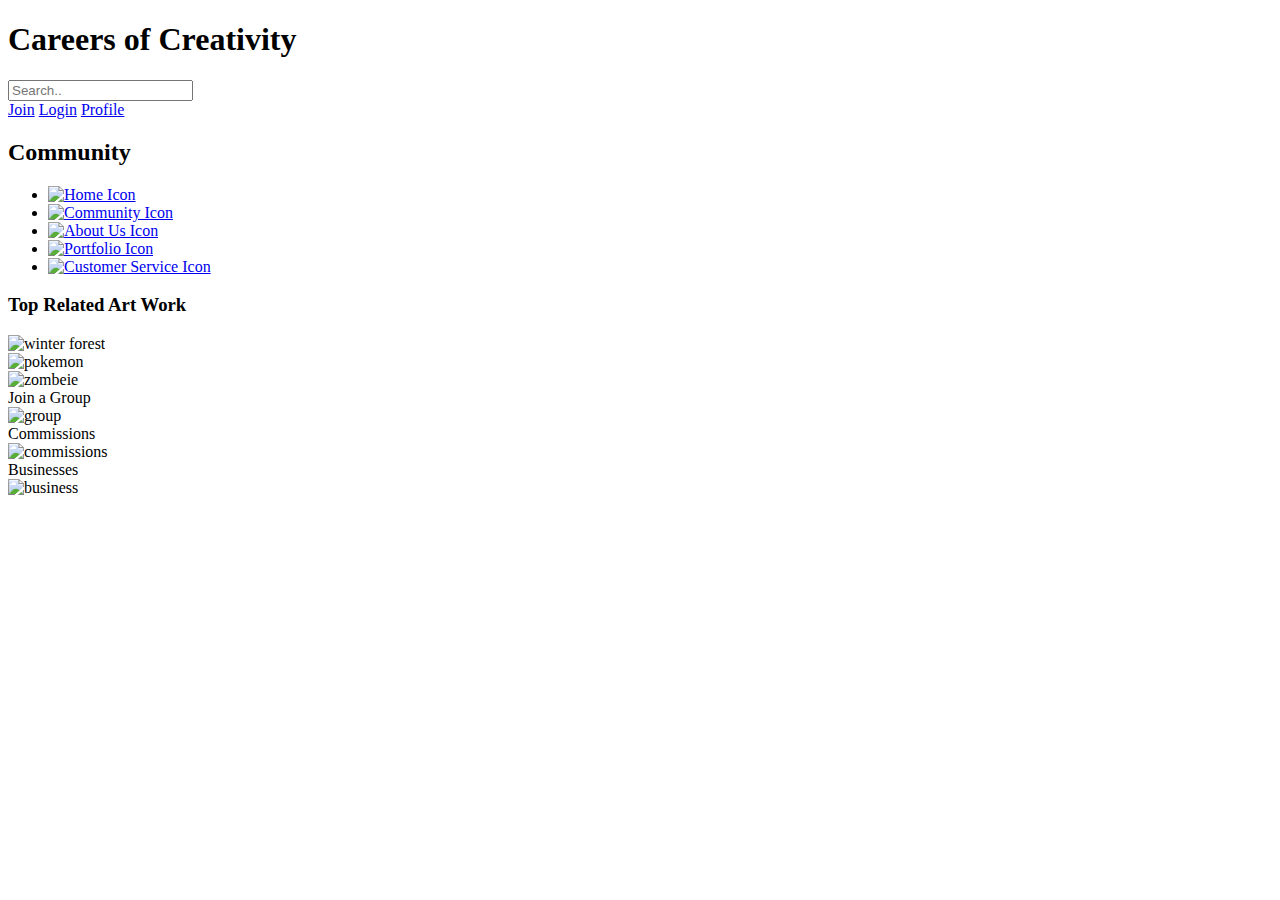
==== community.html @ bda290e9 "Add files via upload" ====
<!DOCTYPE html>
<html lang="en">
<head>
  <meta name="viewport" content="width=device-width, initial-scale=1.0">
    <meta charset="UTF-8">
   <link href="community.css" rel="stylesheet" type="text/css"/>
    <title>Comunity</title>
</head>

<body>
 <h1>Careers of Creativity</h1>
<div class="topnav">
<input type="text" placeholder="Search..">
</div>

<div class="right-container">
<a href="join.html">Join</a>
<a href="login.html">Login</a>
<a href="profile.html">Profile</a>
</div>

<h2> 
Community
</h2>

<nav>
    <ul class="icon-list">
        <li class="icon"><a href="index.html"><img src="home.png" alt="Home Icon"></a></li>
        <li class="icon"><a href="community.html"><img src="community.png" alt="Community Icon"></a></li>
        <li class="icon"><a href="about.html"><img src="about_us.png" alt="About Us Icon"></a></li>
        <li class="icon"><a href="portfolio.html"><img src="portfolio.png" alt="Portfolio Icon"></a></li>
        <li class="icon"><a href="additional_services.html"><img src="customer_service.png" alt="Customer Service Icon"></a></li>
    </ul>
</nav>

<h3> 
Top Related Art Work
</h3>

<section>
<div class="forest">
 <img src="winter_forest.png" width="250" height="300" alt="winter forest">
</div>
<div class="pokemon">
<img src="pokemon.png" width="250" height="250" alt="pokemon">
</div>
<div class="zombie">
<img src="zombie.png" width="250" height="250" alt="zombeie">
</div>
</section>

<div class="join">
Join a Group
<div class="group">
<img src="group.png" width="250" height="250" alt="group">
</div>
</div>

<div class="commissions">
Commissions
<div class="commission">
<img src="commission.jpg" width="250" height="250" alt="commissions">
</div>
</div>

<div class="businesses">
Businesses
<div class="business">
<img src="art-business-ideal.jpg" width="250" height="250" alt="business">
</div>
</div>

</body> 
</html>
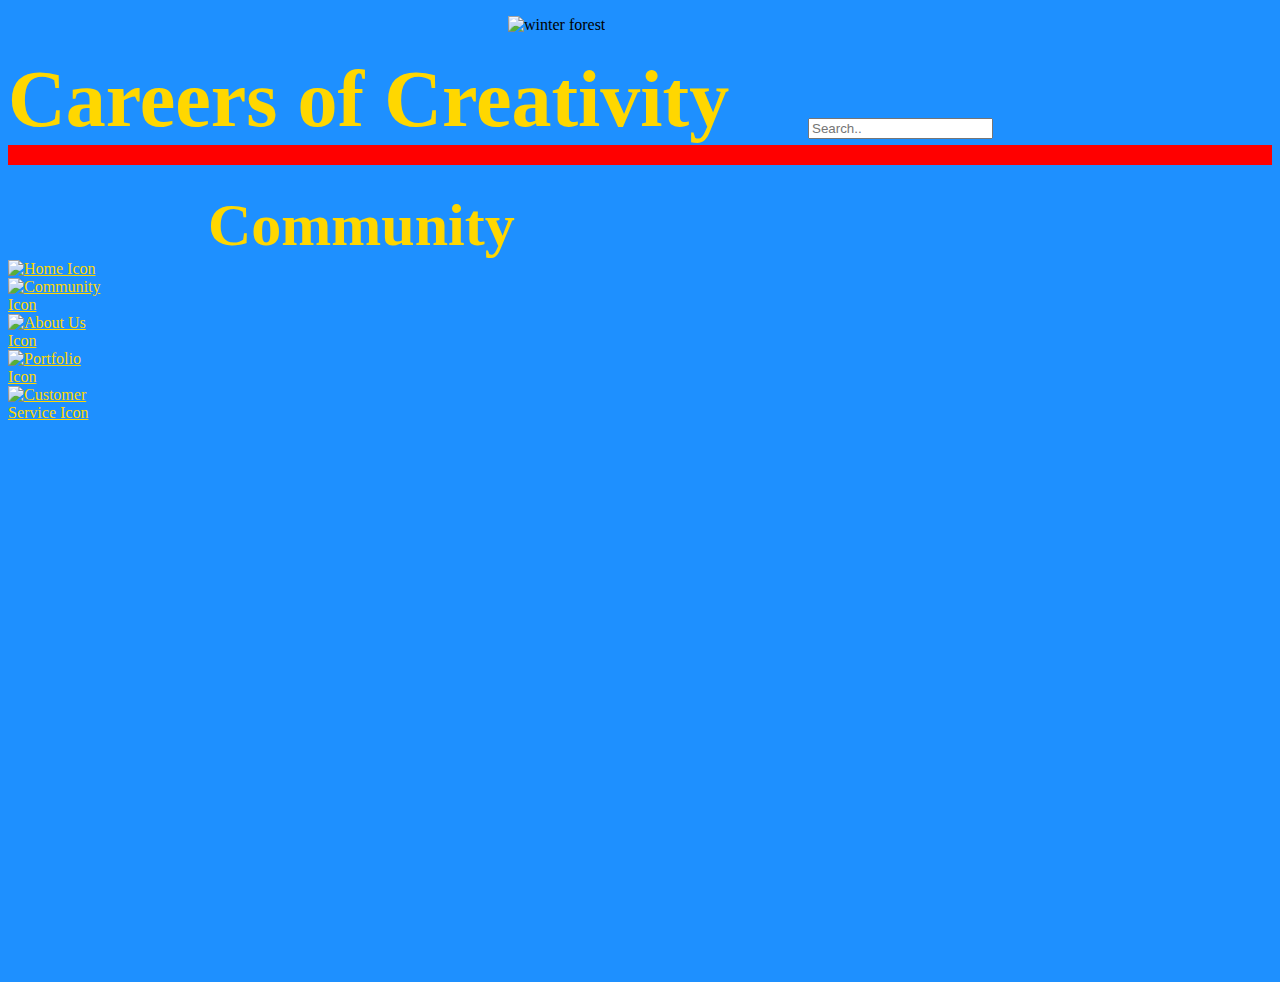
==== commit bc6aa3c5: "Update community.html" ====
--- a/community.html
+++ b/community.html
@@ -3,7 +3,7 @@
 <head>
   <meta name="viewport" content="width=device-width, initial-scale=1.0">
     <meta charset="UTF-8">
-   <link href="community.css" rel="stylesheet" type="text/css"/>
+   <link rel="stylesheet" type="text/css" href="css/community.css">
     <title>Comunity</title>
 </head>
 
--- a/css/community.css
+++ b/css/community.css
@@ -0,0 +1,128 @@
+h1{
+color: gold;
+}
+
+h1 {
+	border-bottom: solid red thick;
+	border-width: 20px;
+	font-size: 80px; 
+}
+
+h2{
+font-size: 60px;
+color: gold;
+position: relative; 
+bottom: 150px;
+left: 200px;
+}
+
+h3{
+font-size: 30px;
+color: gold;
+position: relative; 
+bottom: 700px;
+left: 900px;
+}
+
+p {
+border: 10px solid black; 
+border-width: 20px;
+font-size: 30px;
+}
+
+body {
+	background-color:dodgerblue;
+} 
+
+.right-container{
+font-size: 45px;
+position: relative;
+bottom: 155px;
+left: 1500px
+}
+
+a{
+color: gold;
+}
+
+.icon-list{
+padding: 0;
+display: block;
+margin-bottom: 10px;
+position: relative;
+bottom: 100px;
+}
+
+.icon-list li img{
+display: block;
+width: 100px;
+height: auto;
+position: relative;
+bottom: 100px;
+}
+
+.topnav{
+ position: relative;
+  left: 800px;
+bottom: 100px;
+}
+
+.forest{
+position: relative;
+bottom: 700px;
+left: 500px;
+}
+
+.pokemon{
+position: relative;
+bottom: 950px;
+left: 800px;
+}
+
+.zombie{
+position: relative;
+bottom: 1200px;
+left: 1100px;
+}
+
+.join{
+font-size: 30px;
+color: gold;
+position: relative;
+bottom: 1100px;
+left: 500px;
+}
+
+.commissions{
+font-size: 30px;
+color: gold;
+position: relative;
+bottom: 1395px;
+left: 850px;
+}
+
+.businesses{
+font-size: 30px;
+color: gold;
+position: relative;
+bottom: 1685px;
+left: 1200px;
+}
+
+.group{
+position: relative;
+bottom: 30px;
+right: 45px;
+}
+
+.commission{
+position: relative;
+top: 20px;
+right: 45px;
+}
+
+.business{
+position: relative;
+top: 20px;
+right: 45px;
+}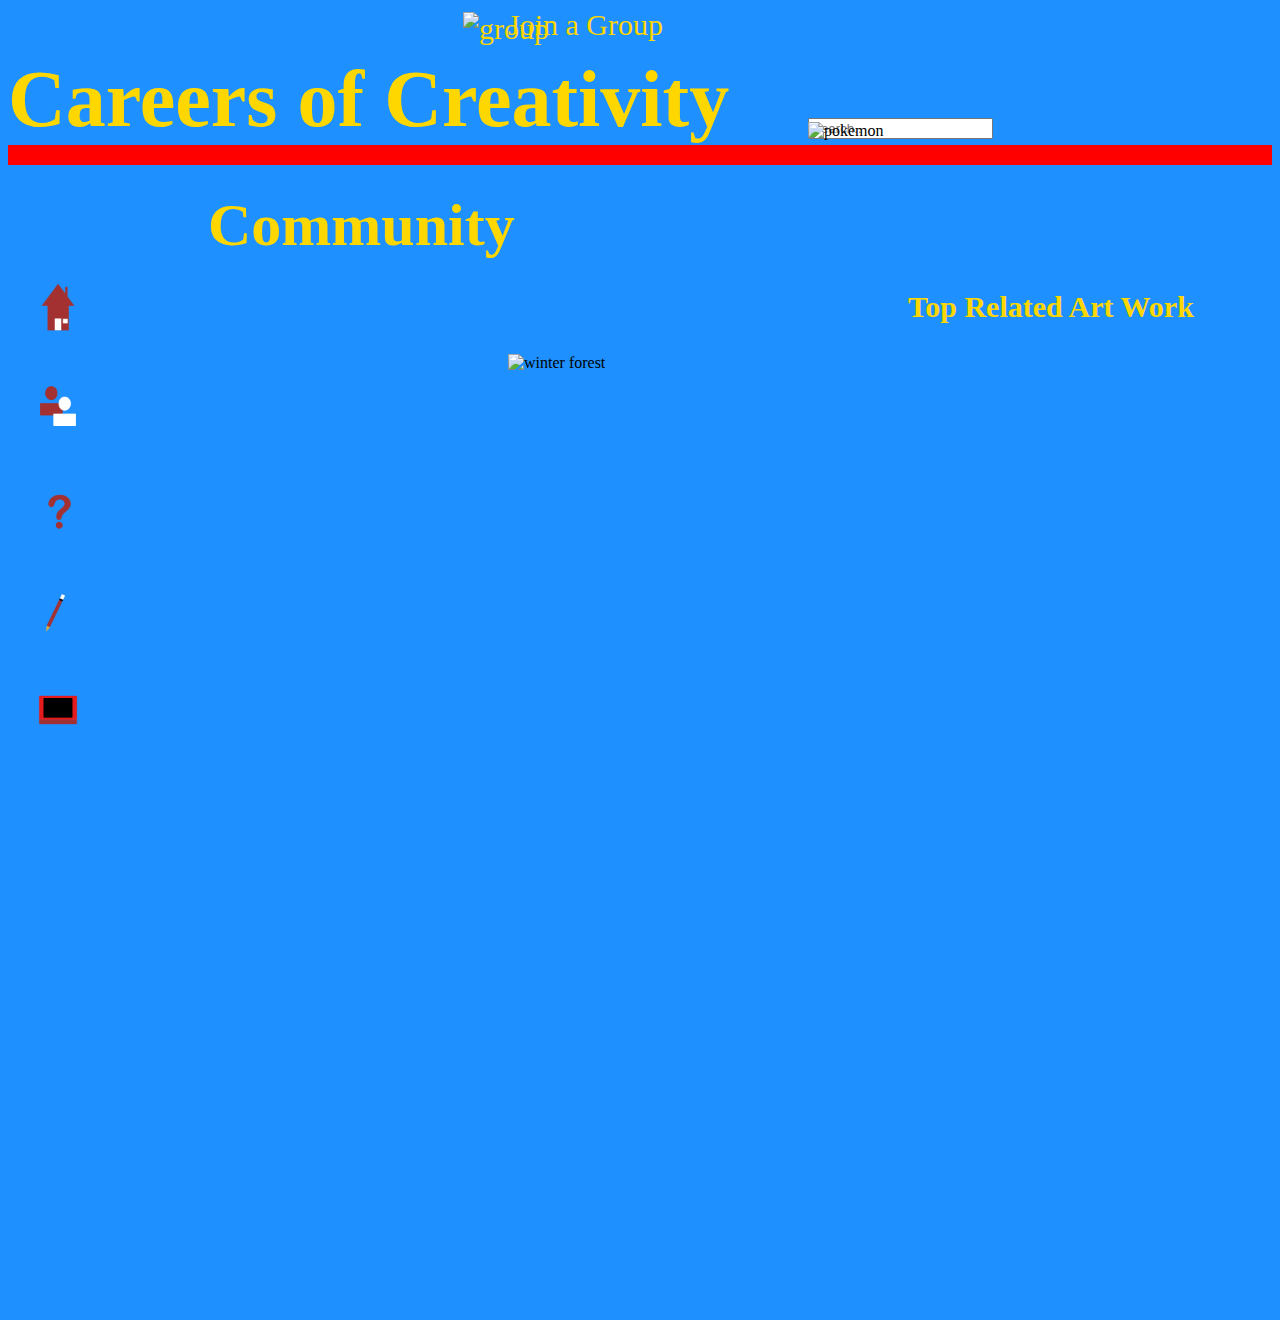
==== commit 9404782b: "Update community.html" ====
--- a/community.html
+++ b/community.html
@@ -25,11 +25,11 @@
 
 <nav>
     <ul class="icon-list">
-        <li class="icon"><a href="index.html"><img src="home.png" alt="Home Icon"></a></li>
-        <li class="icon"><a href="community.html"><img src="community.png" alt="Community Icon"></a></li>
-        <li class="icon"><a href="about.html"><img src="about_us.png" alt="About Us Icon"></a></li>
-        <li class="icon"><a href="portfolio.html"><img src="portfolio.png" alt="Portfolio Icon"></a></li>
-        <li class="icon"><a href="additional_services.html"><img src="customer_service.png" alt="Customer Service Icon"></a></li>
+        <li class="icon"><a href="home.html"><img src="images/home.png" alt="Home Icon"></a></li>
+        <li class="icon"><a href="community.html"><img src="images/community.png" alt="Community Icon"></a></li>
+        <li class="icon"><a href="about.html"><img src="images/about_us.png" alt="About Us Icon"></a></li>
+        <li class="icon"><a href="portfolio.html"><img src="images/portfolio.png" alt="Portfolio Icon"></a></li>
+        <li class="icon"><a href="additional_services.html"><img src="images/customer_service.png" alt="Customer Service Icon"></a></li>
     </ul>
 </nav>
 
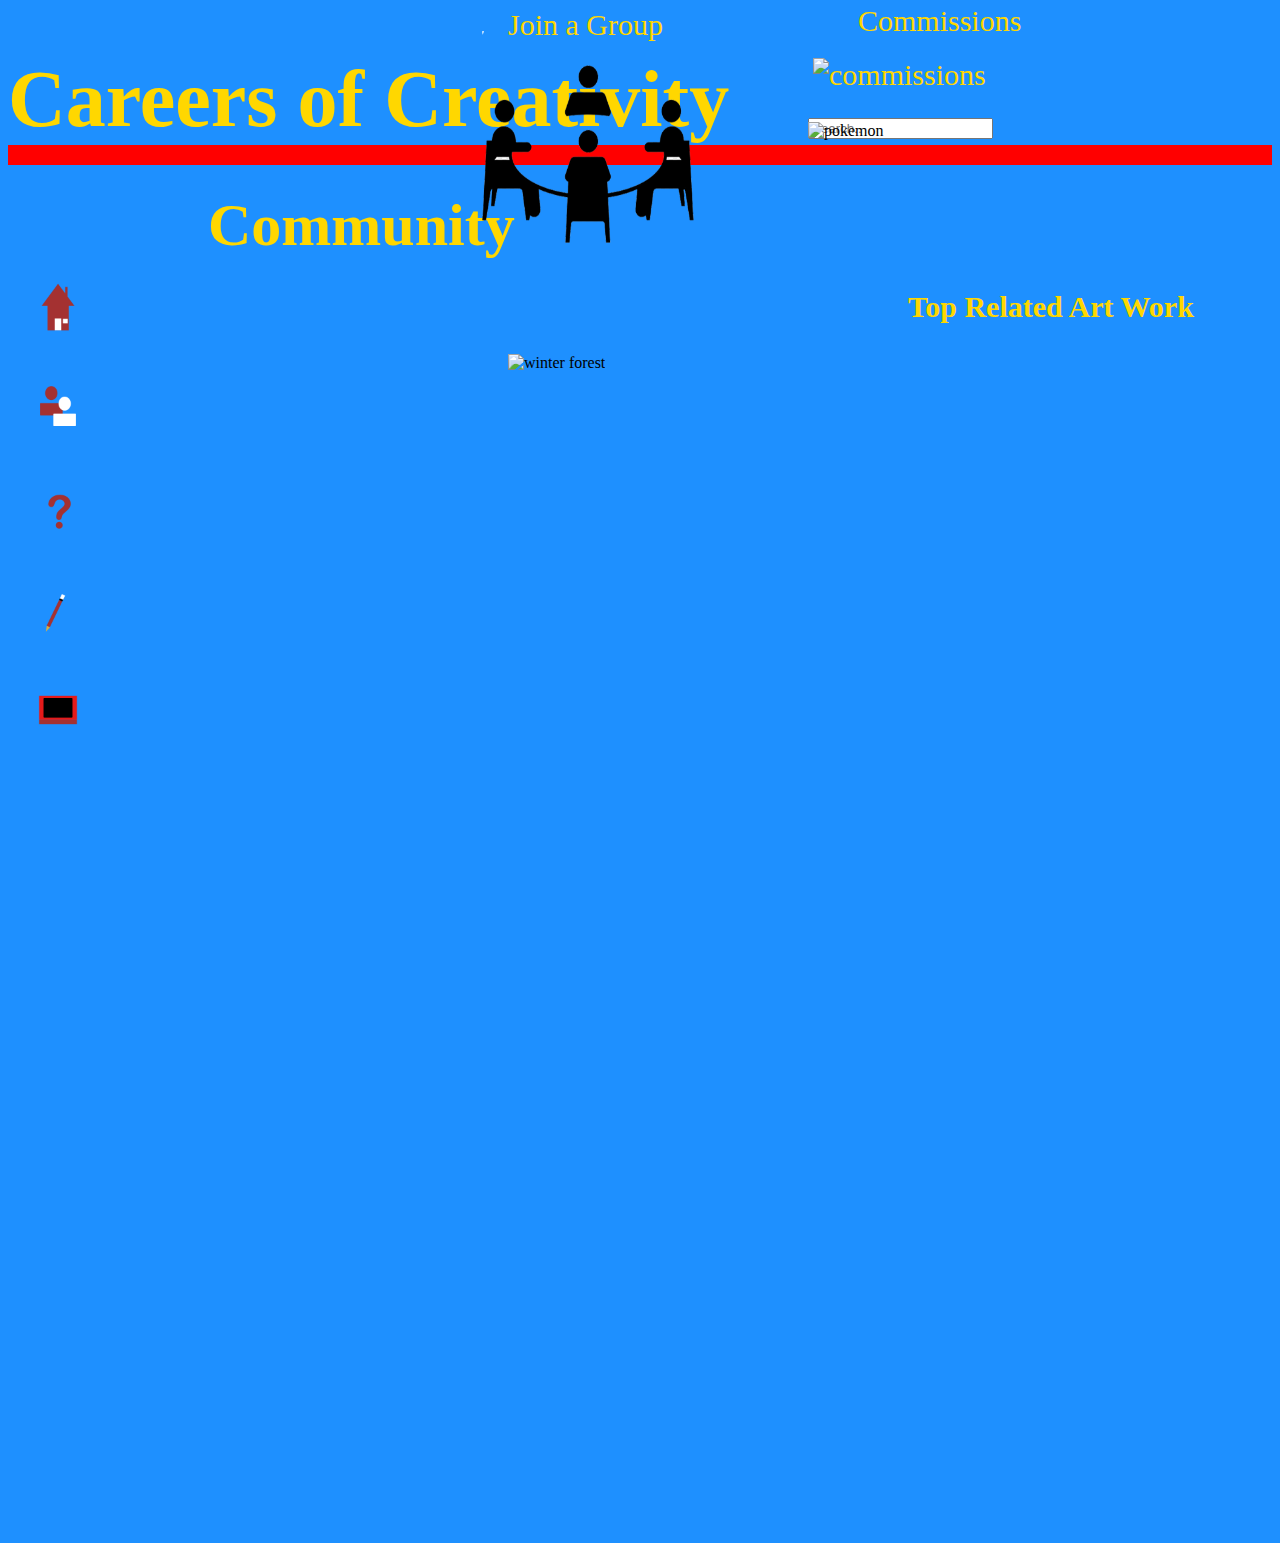
==== commit ec4de837: "Update community.html" ====
--- a/community.html
+++ b/community.html
@@ -52,7 +52,7 @@
 <div class="join">
 Join a Group
 <div class="group">
-<img src="group.png" width="250" height="250" alt="group">
+<img src="images/group.png" width="250" height="250" alt="group">
 </div>
 </div>
 
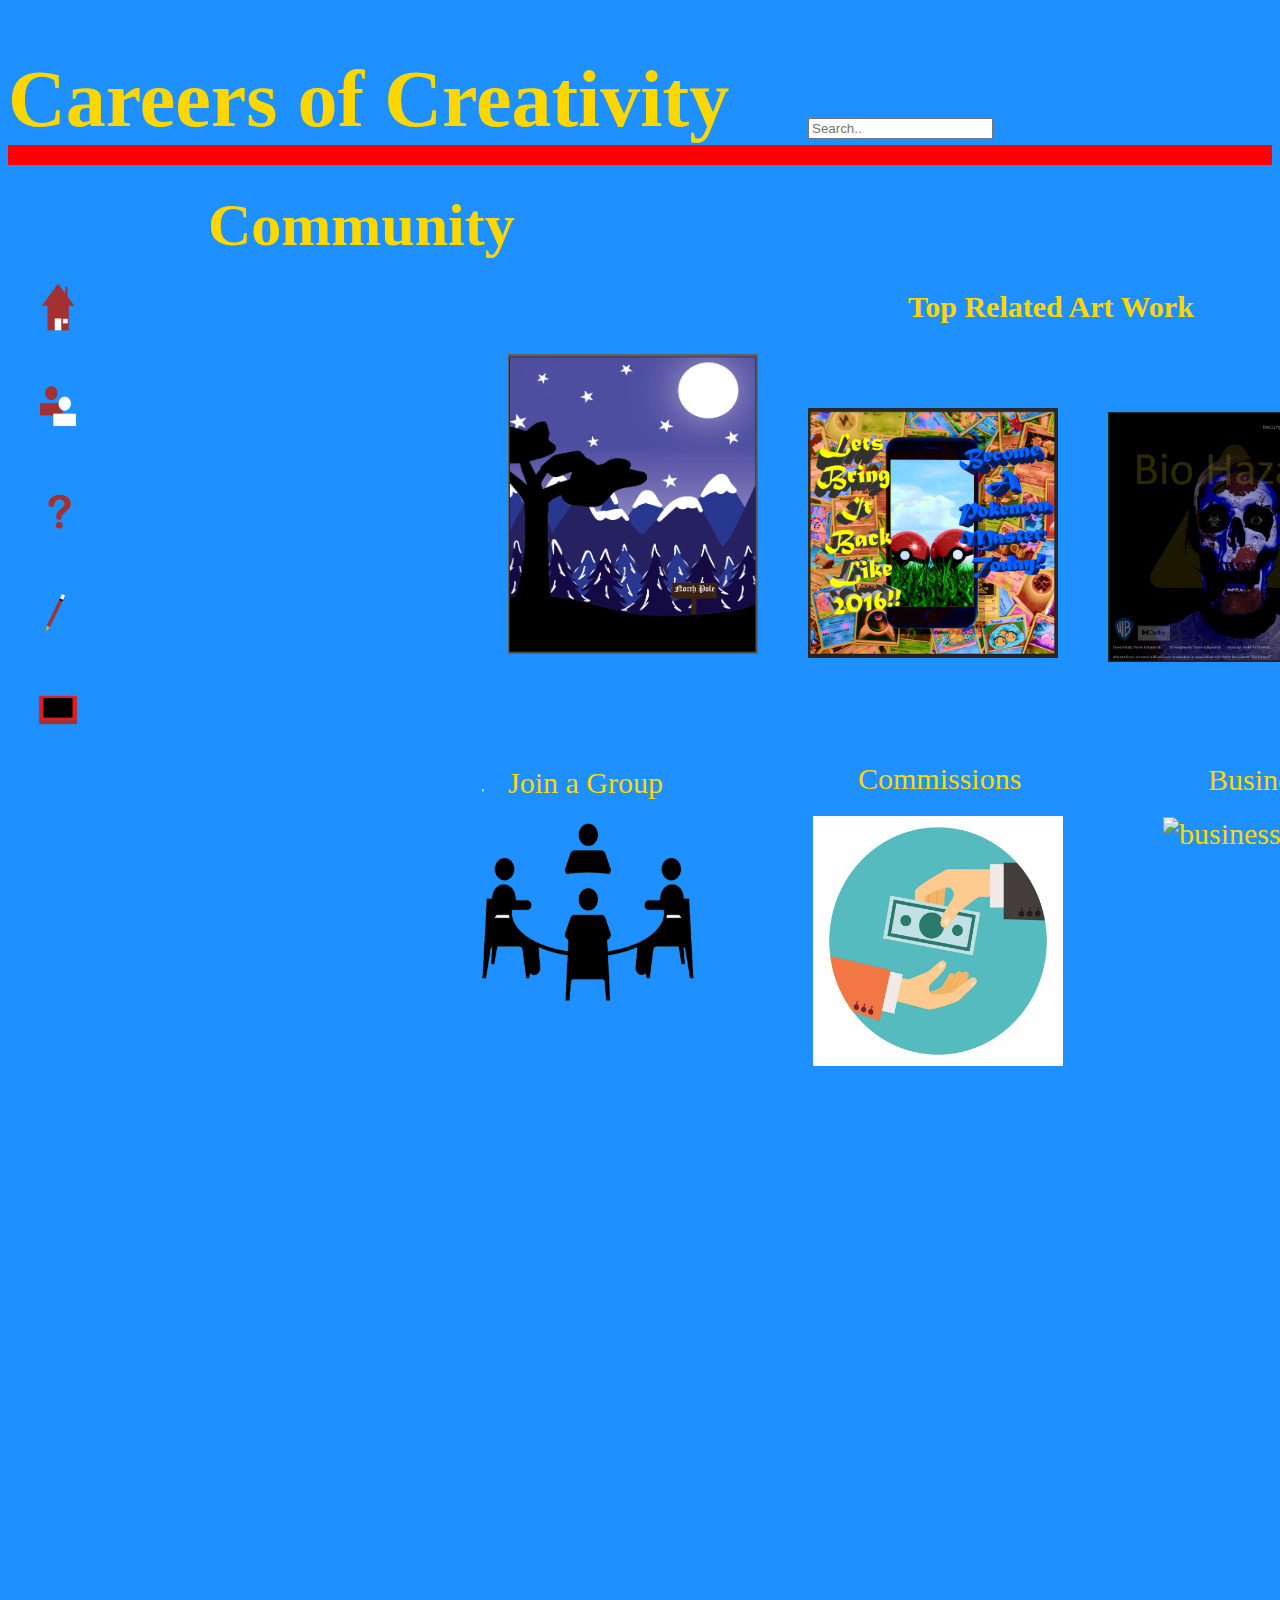
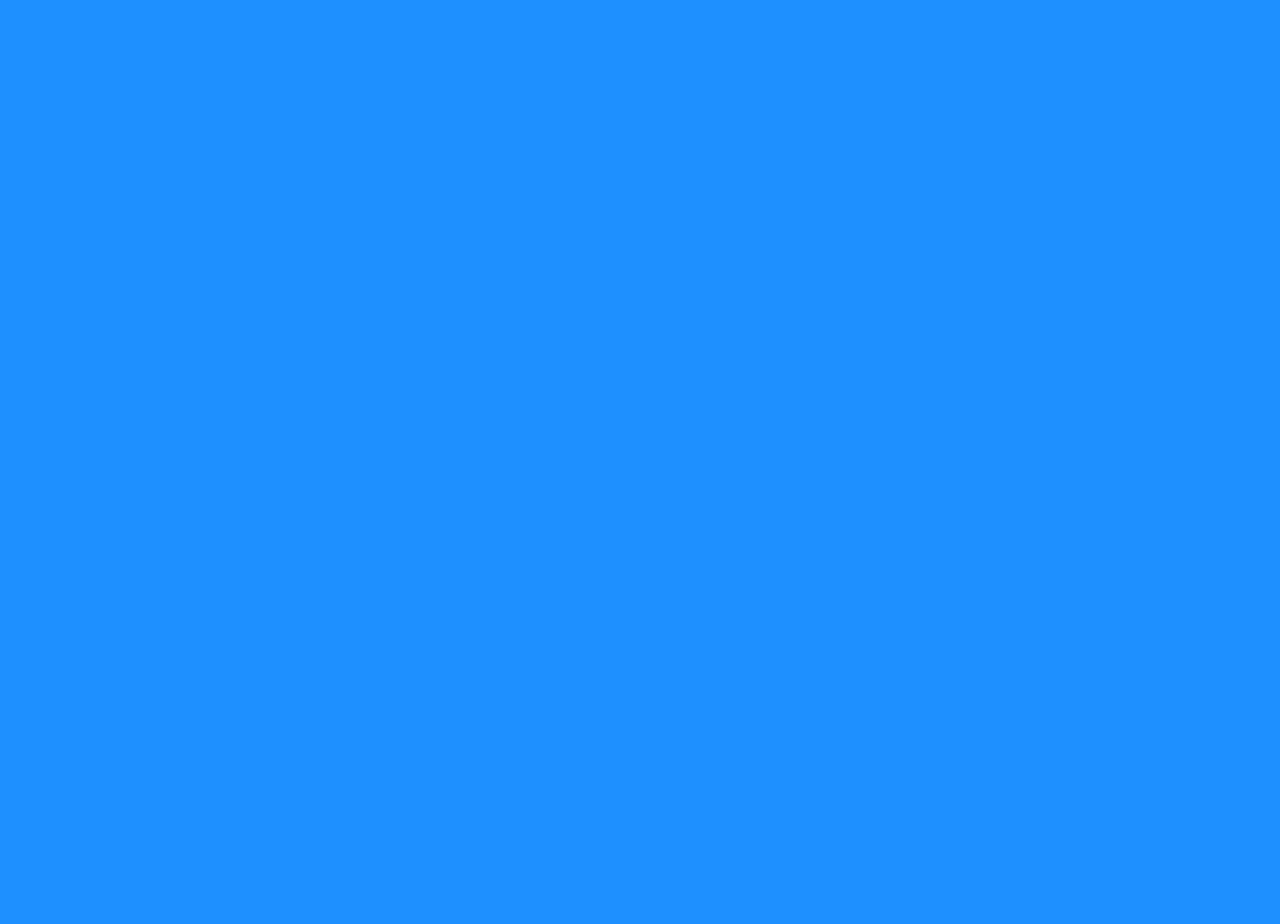
==== commit 5a4e36f4: "Update community.html" ====
--- a/community.html
+++ b/community.html
@@ -39,13 +39,13 @@
 
 <section>
 <div class="forest">
- <img src="winter_forest.png" width="250" height="300" alt="winter forest">
+ <img src="images/winter_forest.png" width="250" height="300" alt="winter forest">
 </div>
 <div class="pokemon">
-<img src="pokemon.png" width="250" height="250" alt="pokemon">
+<img src="images/pokemon.png" width="250" height="250" alt="pokemon">
 </div>
 <div class="zombie">
-<img src="zombie.png" width="250" height="250" alt="zombeie">
+<img src="images/zombie.png" width="250" height="250" alt="zombeie">
 </div>
 </section>
 
@@ -59,7 +59,7 @@
 <div class="commissions">
 Commissions
 <div class="commission">
-<img src="commission.jpg" width="250" height="250" alt="commissions">
+<img src="images/commission.jpg" width="250" height="250" alt="commissions">
 </div>
 </div>
 
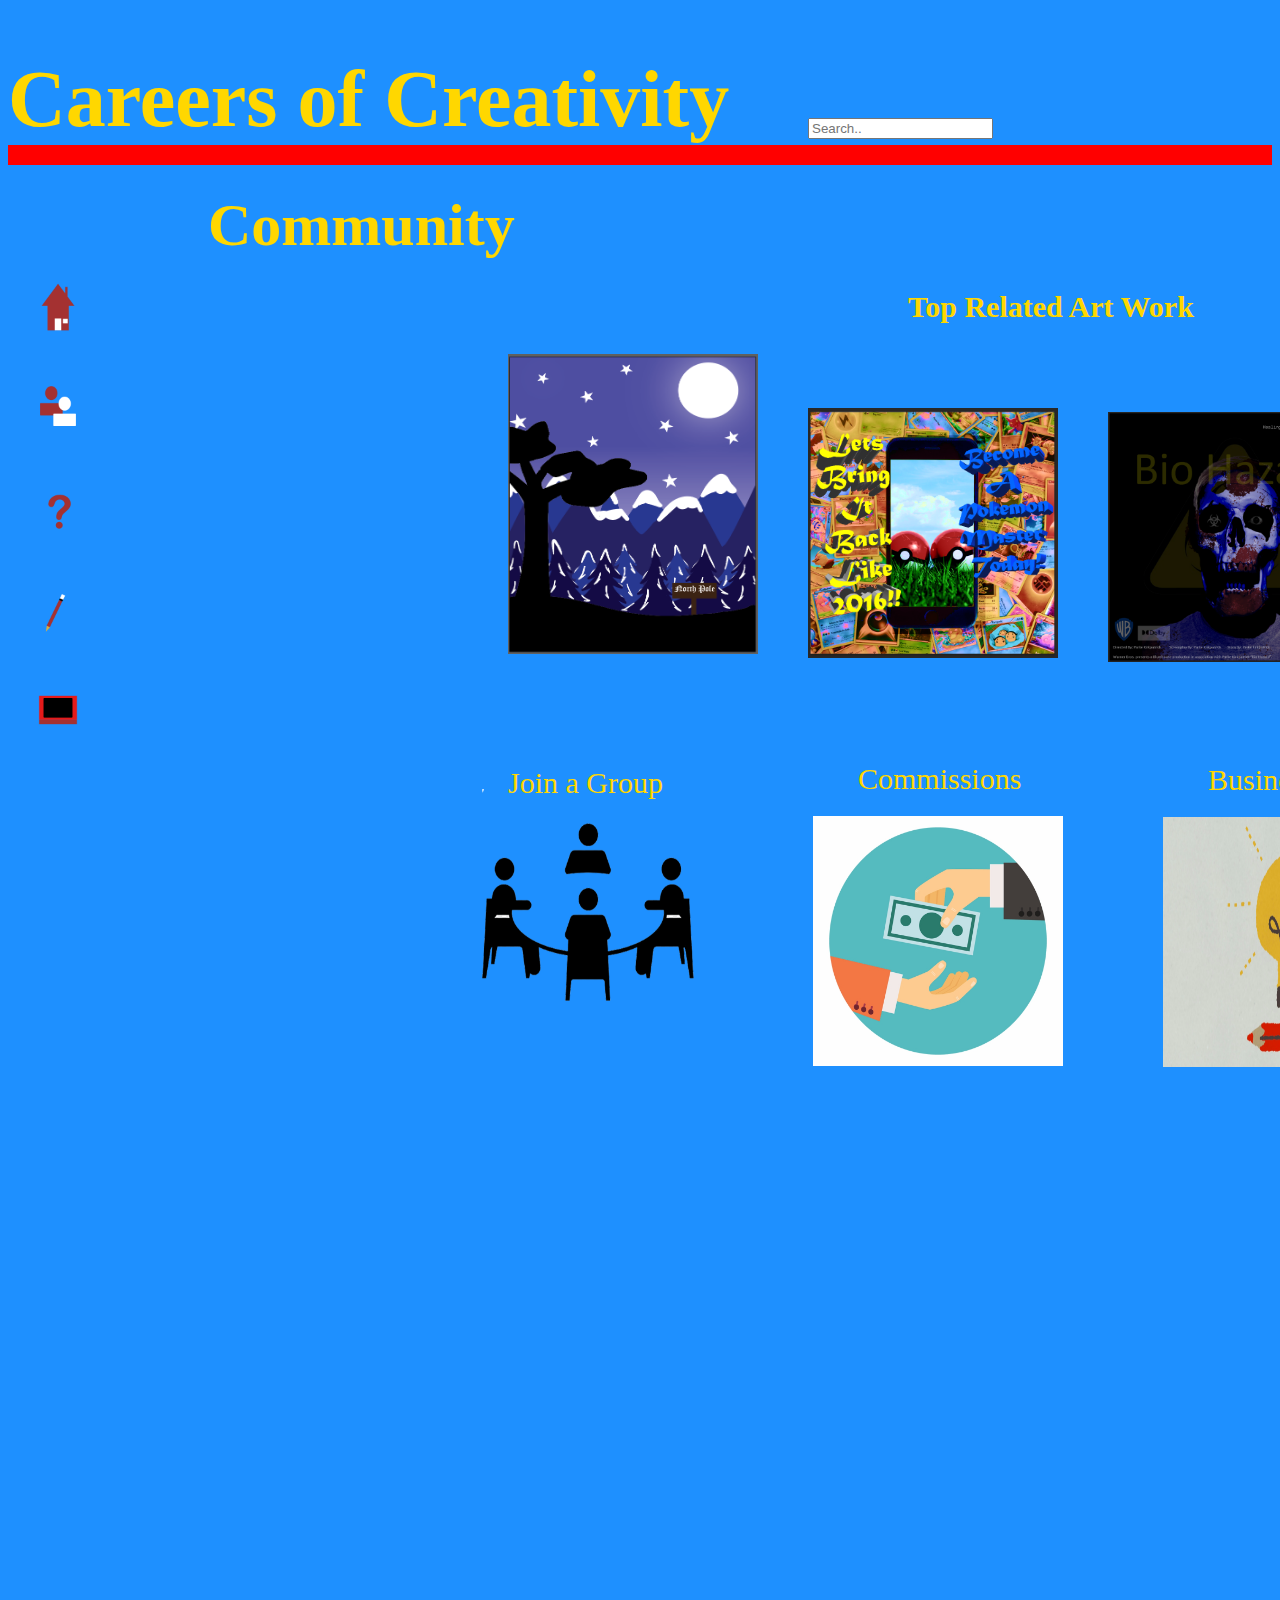
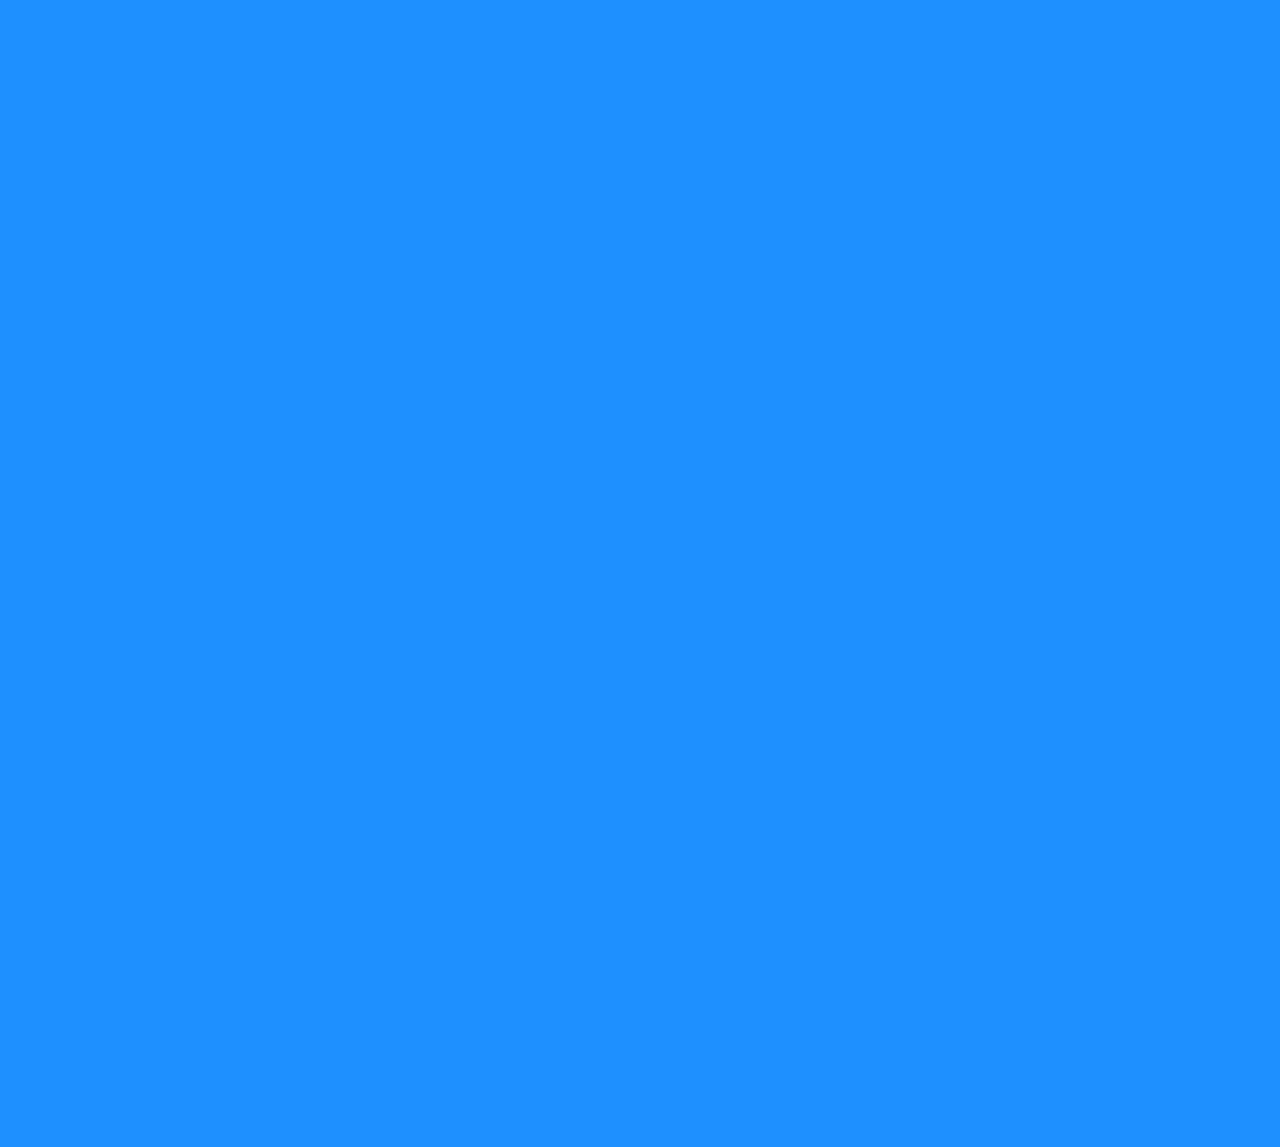
==== commit 2e3f3c03: "Update community.html" ====
--- a/community.html
+++ b/community.html
@@ -66,7 +66,7 @@
 <div class="businesses">
 Businesses
 <div class="business">
-<img src="art-business-ideal.jpg" width="250" height="250" alt="business">
+<img src="images/art-business-ideal.jpg" width="250" height="250" alt="business">
 </div>
 </div>
 
